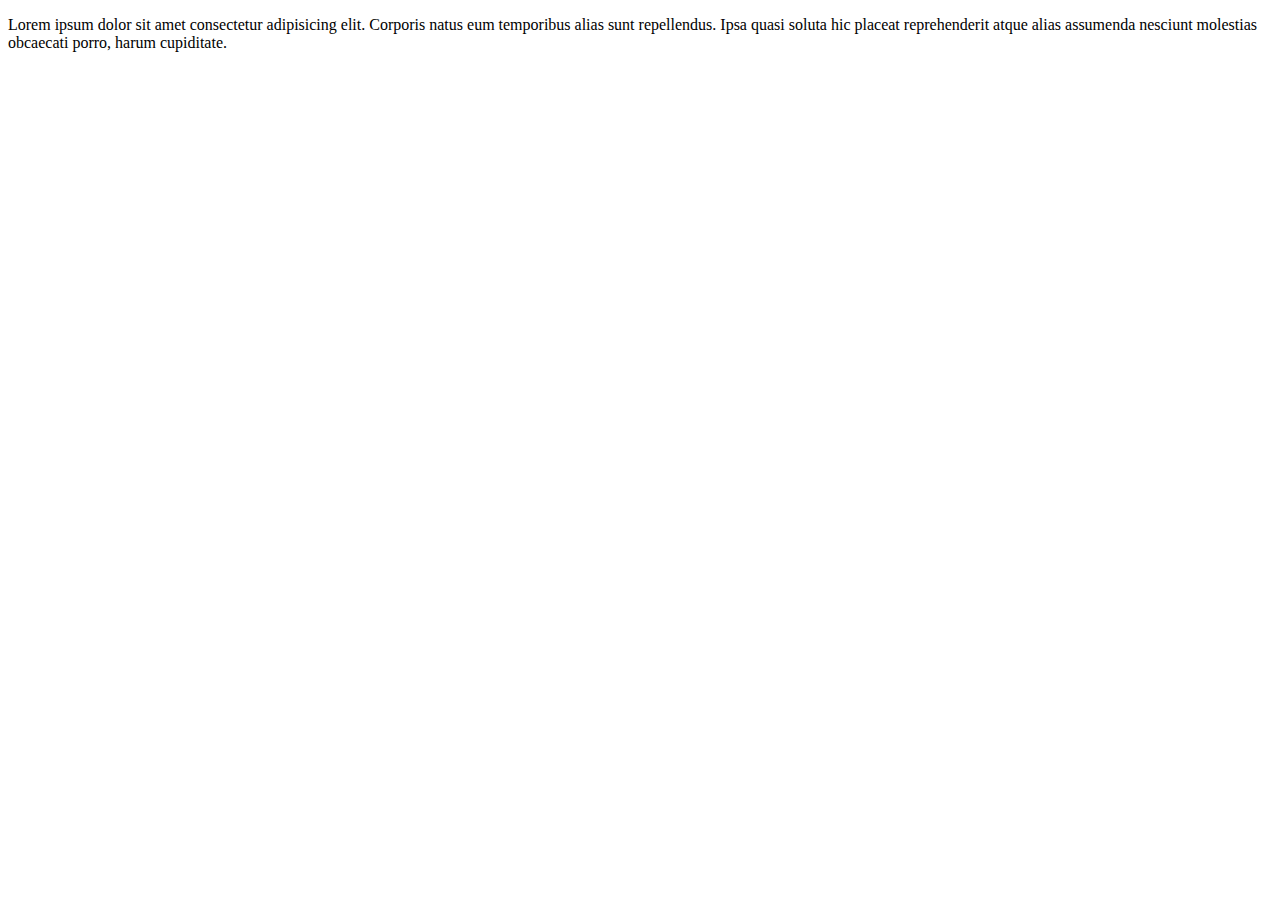
==== index.html @ 967f773a "first" ====
<!DOCTYPE html>
<html lang="en">
<head>
    <meta charset="UTF-8">
    <meta name="viewport" content="width=device-width, initial-scale=1.0">
    <title>Document</title>
</head>
<body>
    <p>Lorem ipsum dolor sit amet consectetur adipisicing elit. Corporis natus eum temporibus alias sunt repellendus.
         Ipsa quasi soluta hic placeat reprehenderit atque alias assumenda 
         nesciunt molestias obcaecati porro, harum cupiditate.</p>
</body>
</html>
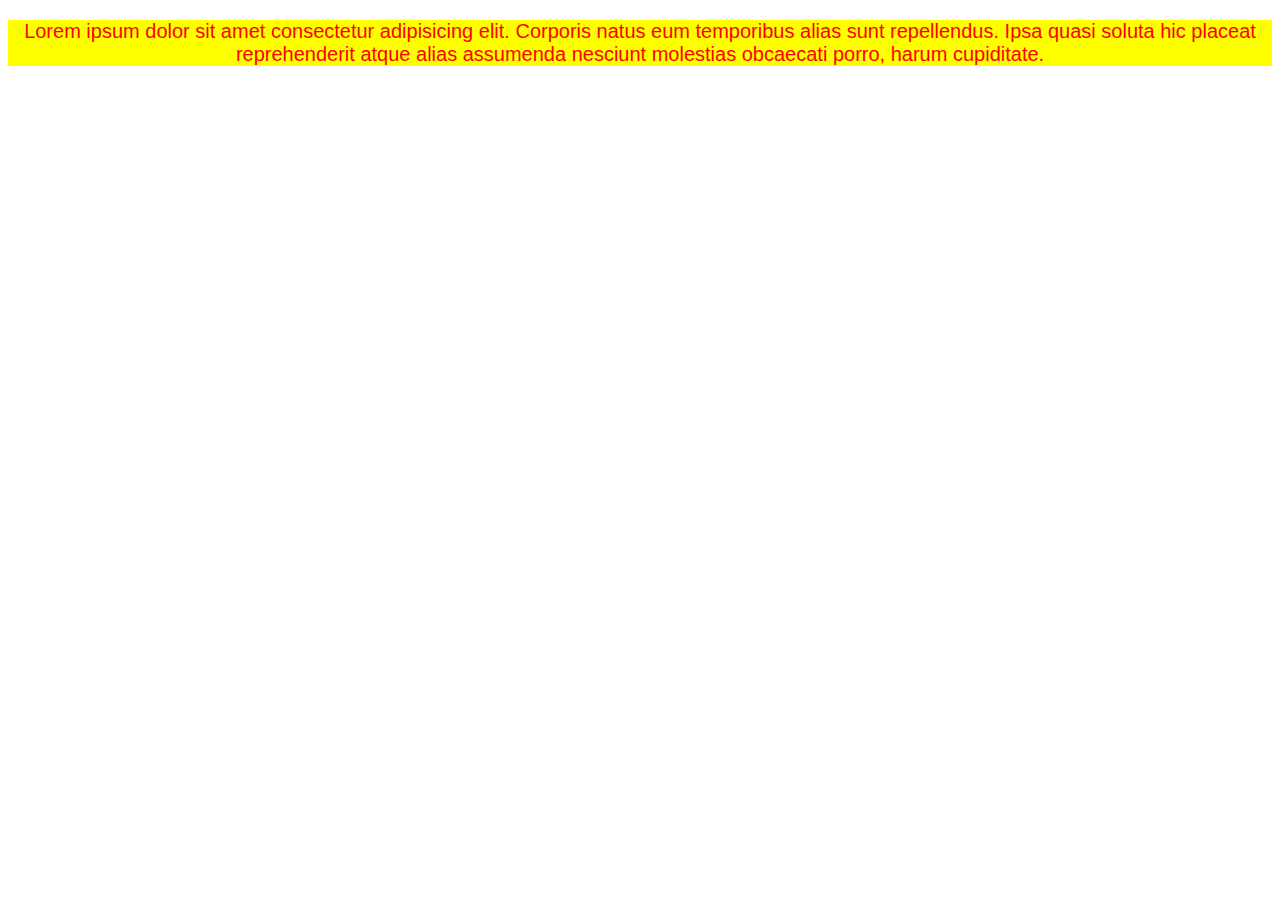
==== commit d41ed41b: "style is add" ====
--- a/index.html
+++ b/index.html
@@ -4,6 +4,7 @@
     <meta charset="UTF-8">
     <meta name="viewport" content="width=device-width, initial-scale=1.0">
     <title>Document</title>
+    <link rel="stylesheet" href="style.css">
 </head>
 <body>
     <p>Lorem ipsum dolor sit amet consectetur adipisicing elit. Corporis natus eum temporibus alias sunt repellendus.
--- a/style.css
+++ b/style.css
@@ -0,0 +1,7 @@
+p{
+    color: red;
+    background-color: yellow;
+    font-size: 20px;
+    font-family: Arial, sans-serif;
+    text-align: center;
+}